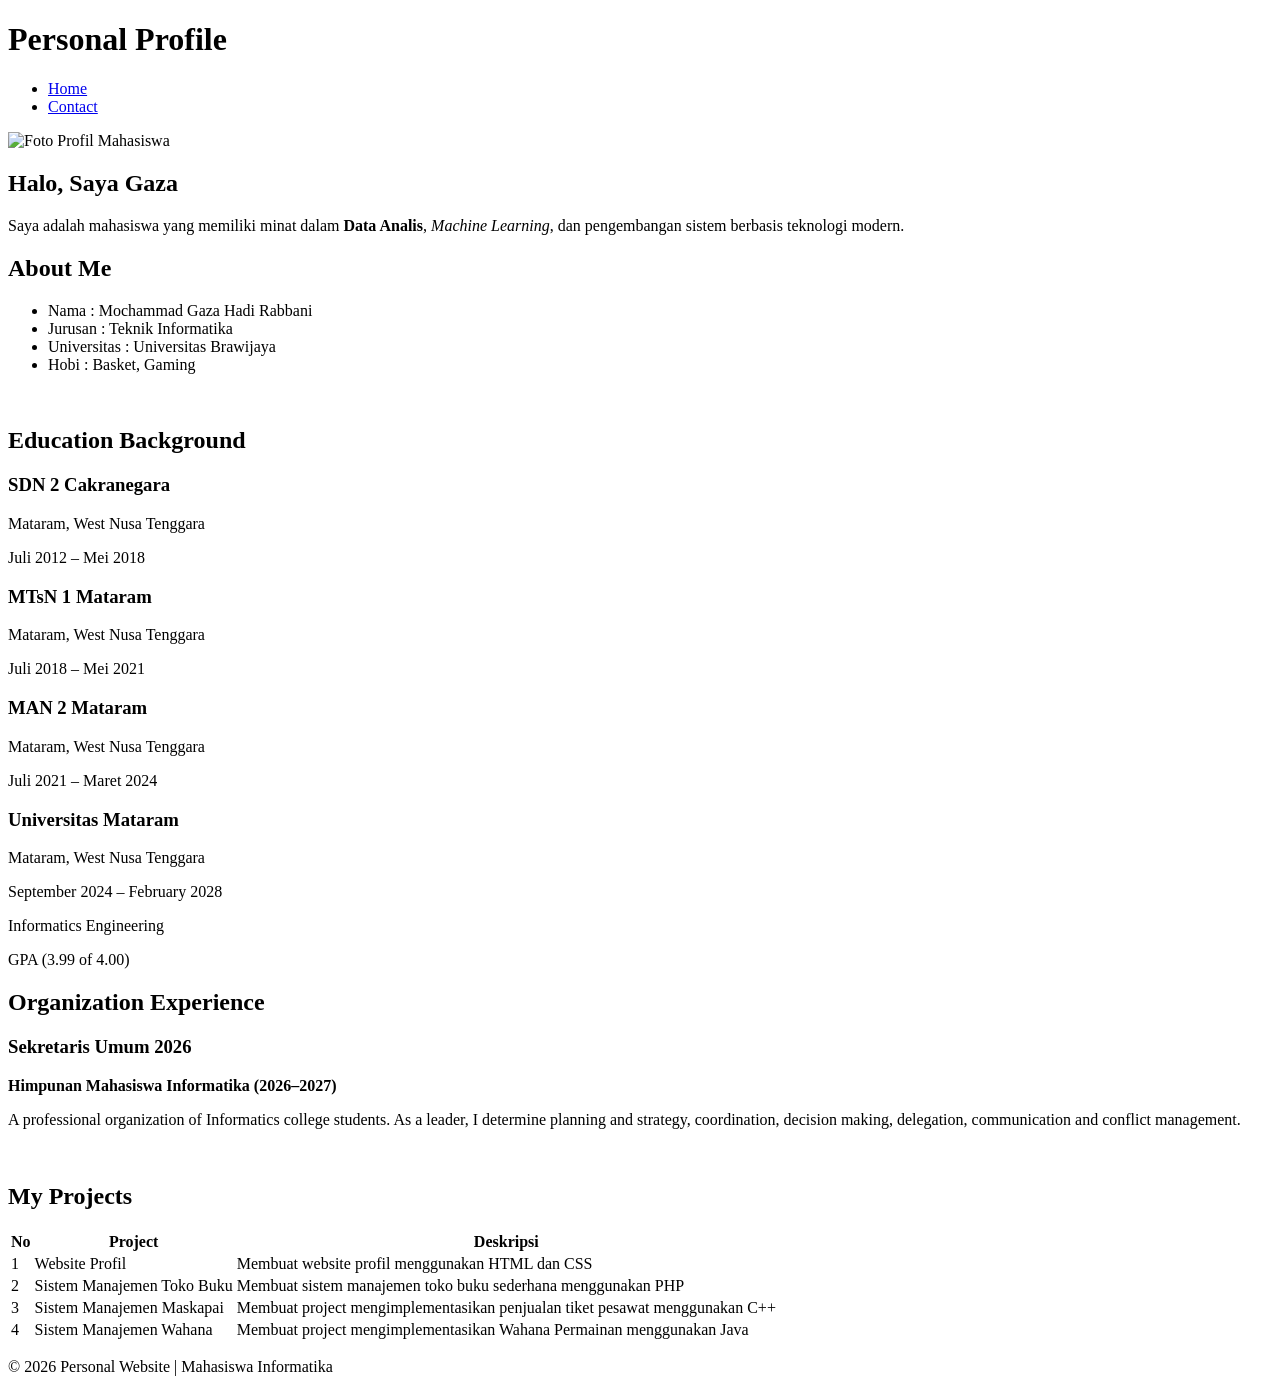
==== index.html @ 9e6a42ae "F1D02410121 Tugas Pemweb" ====
<!doctype html>
<html lang="id">
    <head>
        <meta charset="UTF-8" />
        <meta name="viewport" content="width=device-width, initial-scale=1.0" />

        <meta name="author" content="Mochammad Gaza Hadi Rabbani" />
        <meta name="nim" content="F1D02410121" />

        <title>Personal Profile</title>
        <link rel="stylesheet" href="assets/css/style.css" />
    </head>

    <body>
        <header class="header">
            <div class="container header-flex">
                <h1>Personal Profile</h1>

                <nav>
                    <ul class="nav-list">
                        <li><a href="index.html">Home</a></li>
                        <li><a href="page2.html">Contact</a></li>
                    </ul>
                </nav>
            </div>
        </header>

        <main class="container">
            <section class="hero">
                <img src="assets/img/PasFoto.jpg" alt="Foto Profil Mahasiswa" />

                <div>
                    <h2>Halo, Saya Gaza</h2>

                    <p>
                        Saya adalah mahasiswa yang memiliki minat dalam
                        <strong>Data Analis</strong>, <em>Machine Learning</em>, dan
                        pengembangan sistem berbasis teknologi modern.
                    </p>
                </div>
            </section>

            <section>
                <h2>About Me</h2>
                <ul class="info-list">
                    <li>Nama : Mochammad Gaza Hadi Rabbani</li>
                    <li>Jurusan : Teknik Informatika</li>
                    <li>Universitas : Universitas Brawijaya</li>
                    <li>Hobi : Basket, Gaming</li>
                </ul>
            </section> <br>

            <section class="education">
                <h2>Education Background</h2>
                <div class="education-grid">
                    <div class="edu-card">
                        <h3>SDN 2 Cakranegara</h3>
                        <p>Mataram, West Nusa Tenggara</p>
                        <p>Juli 2012 – Mei 2018</p>
                    </div>

                    <div class="edu-card">
                        <h3>MTsN 1 Mataram</h3>
                        <p>Mataram, West Nusa Tenggara</p>
                        <p>Juli 2018 – Mei 2021</p>
                    </div>
                    
                </div>
                <div class="education-grid">
                    <div class="edu-card">
                        <h3>MAN 2 Mataram</h3>
                        <p>Mataram, West Nusa Tenggara</p>
                        <p>Juli 2021 – Maret 2024</p>
                    </div>

                    <div class="edu-card">
                        <h3>Universitas Mataram</h3>
                        <p>Mataram, West Nusa Tenggara</p>
                        <p>September 2024 – February 2028</p>
                        <p>Informatics Engineering</p>
                        <p>GPA (3.99 of 4.00)</p>
                    </div>
                </div>
            </section>

            <section class="organization">
                <h2>Organization Experience</h2>
                <div class="org-card">
                    <h3>Sekretaris Umum 2026</h3>
                    <p><strong>Himpunan Mahasiswa Informatika (2026–2027)</strong></p>
                    <p>
                    A professional organization of Informatics college students. 
                    As a leader, I determine planning and strategy, coordination, decision making, delegation, 
                    communication and conflict management.
                    </p>
                </div>
            </section> <br>

            <section>
                <h2>My Projects</h2>

                <table>
                    <tr>
                        <th>No</th>
                        <th>Project</th>
                        <th>Deskripsi</th>
                    </tr>

                    <tr>
                        <td>1</td>
                        <td>Website Profil</td>
                        <td>Membuat website profil menggunakan HTML dan CSS</td>
                    </tr>

                    <tr>
                        <td>2</td>
                        <td>Sistem Manajemen Toko Buku</td>
                        <td>Membuat sistem manajemen toko buku sederhana menggunakan PHP</td>
                    </tr>

                    <tr>
                        <td>3</td>
                        <td>Sistem Manajemen Maskapai</td>
                        <td>Membuat project mengimplementasikan penjualan tiket pesawat menggunakan C++</td>
                    </tr>

                    <tr>
                        <td>4</td>
                        <td>Sistem Manajemen Wahana</td>
                        <td>Membuat project mengimplementasikan Wahana Permainan menggunakan Java</td>
                    </tr>
                </table>
            </section>
        </main>

        <footer class="footer">
            <p>© 2026 Personal Website | Mahasiswa Informatika</p>
        </footer>
    </body>
</html>
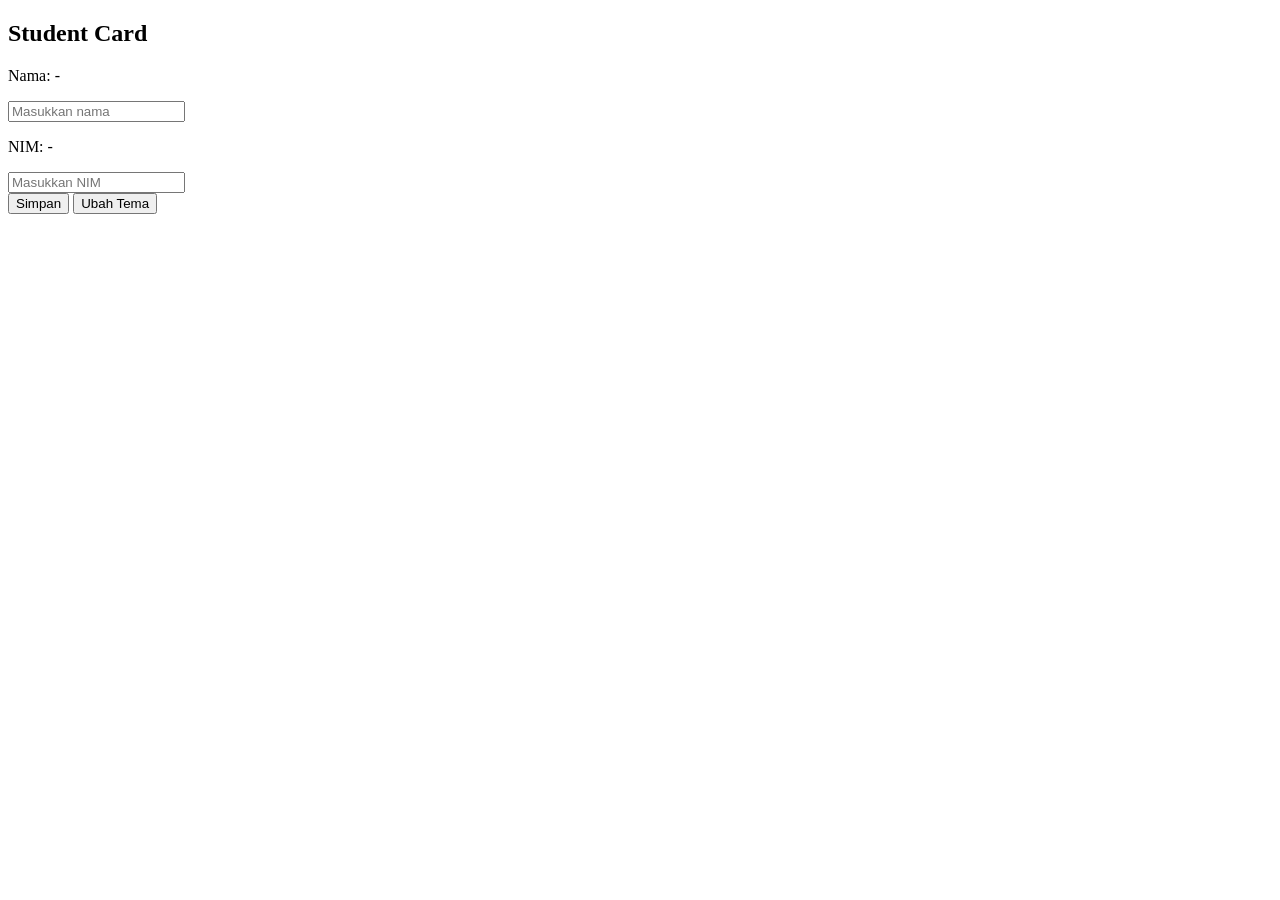
==== commit 843ef2b2: "Add files via upload" ====
--- a/index.html
+++ b/index.html
@@ -7,134 +7,29 @@
         <meta name="author" content="Mochammad Gaza Hadi Rabbani" />
         <meta name="nim" content="F1D02410121" />
 
-        <title>Personal Profile</title>
+        <title>Latihan JS</title>
         <link rel="stylesheet" href="assets/css/style.css" />
     </head>
 
     <body>
-        <header class="header">
-            <div class="container header-flex">
-                <h1>Personal Profile</h1>
+        <div class="card">
+            <h2>Student Card</h2>
 
-                <nav>
-                    <ul class="nav-list">
-                        <li><a href="index.html">Home</a></li>
-                        <li><a href="page2.html">Contact</a></li>
-                    </ul>
-                </nav>
+            <p id="namaDisplay">Nama: -</p>
+
+            <input type="text" id="namaInput" placeholder="Masukkan nama">
+
+            <p id="NIMDisplay">NIM: -</p>
+
+            <input type="text" id="NIMInput" placeholder="Masukkan NIM">
+
+            <div class="button-group">
+                <button onclick="simpan()" class="btn-simpan">Simpan</button>
+                <button onclick="ubahTema()" class="btn-tema">Ubah Tema</button>
             </div>
-        </header>
 
-        <main class="container">
-            <section class="hero">
-                <img src="assets/img/PasFoto.jpg" alt="Foto Profil Mahasiswa" />
-
-                <div>
-                    <h2>Halo, Saya Gaza</h2>
-
-                    <p>
-                        Saya adalah mahasiswa yang memiliki minat dalam
-                        <strong>Data Analis</strong>, <em>Machine Learning</em>, dan
-                        pengembangan sistem berbasis teknologi modern.
-                    </p>
-                </div>
-            </section>
-
-            <section>
-                <h2>About Me</h2>
-                <ul class="info-list">
-                    <li>Nama : Mochammad Gaza Hadi Rabbani</li>
-                    <li>Jurusan : Teknik Informatika</li>
-                    <li>Universitas : Universitas Brawijaya</li>
-                    <li>Hobi : Basket, Gaming</li>
-                </ul>
-            </section> <br>
-
-            <section class="education">
-                <h2>Education Background</h2>
-                <div class="education-grid">
-                    <div class="edu-card">
-                        <h3>SDN 2 Cakranegara</h3>
-                        <p>Mataram, West Nusa Tenggara</p>
-                        <p>Juli 2012 – Mei 2018</p>
-                    </div>
-
-                    <div class="edu-card">
-                        <h3>MTsN 1 Mataram</h3>
-                        <p>Mataram, West Nusa Tenggara</p>
-                        <p>Juli 2018 – Mei 2021</p>
-                    </div>
-                    
-                </div>
-                <div class="education-grid">
-                    <div class="edu-card">
-                        <h3>MAN 2 Mataram</h3>
-                        <p>Mataram, West Nusa Tenggara</p>
-                        <p>Juli 2021 – Maret 2024</p>
-                    </div>
-
-                    <div class="edu-card">
-                        <h3>Universitas Mataram</h3>
-                        <p>Mataram, West Nusa Tenggara</p>
-                        <p>September 2024 – February 2028</p>
-                        <p>Informatics Engineering</p>
-                        <p>GPA (3.99 of 4.00)</p>
-                    </div>
-                </div>
-            </section>
-
-            <section class="organization">
-                <h2>Organization Experience</h2>
-                <div class="org-card">
-                    <h3>Sekretaris Umum 2026</h3>
-                    <p><strong>Himpunan Mahasiswa Informatika (2026–2027)</strong></p>
-                    <p>
-                    A professional organization of Informatics college students. 
-                    As a leader, I determine planning and strategy, coordination, decision making, delegation, 
-                    communication and conflict management.
-                    </p>
-                </div>
-            </section> <br>
-
-            <section>
-                <h2>My Projects</h2>
-
-                <table>
-                    <tr>
-                        <th>No</th>
-                        <th>Project</th>
-                        <th>Deskripsi</th>
-                    </tr>
-
-                    <tr>
-                        <td>1</td>
-                        <td>Website Profil</td>
-                        <td>Membuat website profil menggunakan HTML dan CSS</td>
-                    </tr>
-
-                    <tr>
-                        <td>2</td>
-                        <td>Sistem Manajemen Toko Buku</td>
-                        <td>Membuat sistem manajemen toko buku sederhana menggunakan PHP</td>
-                    </tr>
-
-                    <tr>
-                        <td>3</td>
-                        <td>Sistem Manajemen Maskapai</td>
-                        <td>Membuat project mengimplementasikan penjualan tiket pesawat menggunakan C++</td>
-                    </tr>
-
-                    <tr>
-                        <td>4</td>
-                        <td>Sistem Manajemen Wahana</td>
-                        <td>Membuat project mengimplementasikan Wahana Permainan menggunakan Java</td>
-                    </tr>
-                </table>
-            </section>
-        </main>
-
-        <footer class="footer">
-            <p>© 2026 Personal Website | Mahasiswa Informatika</p>
-        </footer>
+            <p id="pesan"></p>
+        </div>
+        <script src="script.js"></script>
     </body>
 </html>
